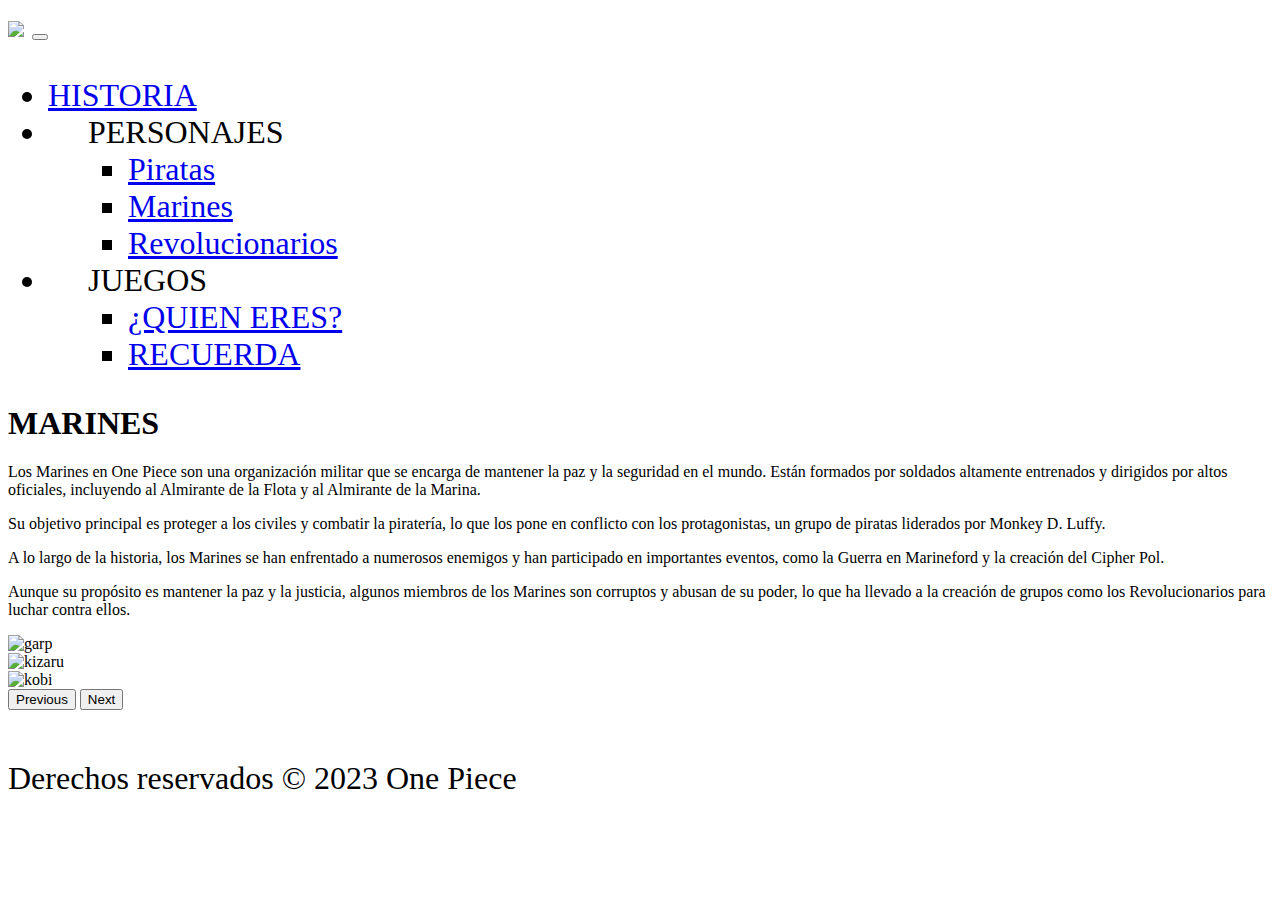
==== marines.html @ f5d90a82 "He quitado la libreria w3data ya que no voy ha incluir html incrustado y he subido el script de bund" ====
<!DOCTYPE html>
<html lang="en">

<head>
    <meta charset="utf-8">
    <meta name="viewport" content="width=device-width, initial-scale=1">
    <title>ONE PIECE</title>
    <link href="bootstrap-5.3.0/css/bootstrap.css" rel="stylesheet">
    <link href="style.css" rel="stylesheet">
    <script src="/bootstrap-5.3.0/js/bootstrap.bundle.js"></script>


</head>

<body class="vh-100 fondo_marines">

    <!-- Aqui ponemos los elementos del menu -->
    <header class="sticky-top" style="font-size: xx-large;">
        <nav class="navbar navbar-expand-md navbar-light bg-grey">
            <div class="container-fluid">
                <a class="navbar-brand me-auto" href="index.html"><img src="/imagenes/logo.png"
                        style="width: 200px;"></a>
                <button class="navbar-toggler" type="button" data-bs-toggle="collapse" data-bs-target="#elementos"
                    aria-controls="elementos" aria-expanded="false" aria-label="Toggle navigation">
                    <span class="navbar-toggler-icon"></span>
                </button>
                <!-- Aqui ponemos los elementos del menu -->
                <div class="collapse navbar-collapse" id="elementos">
                    <ul class="navbar-nav ms-auto mb-2 mb-lg-0">
                        <li class="nav-item">
                            <a class="nav-link" href="index.html">HISTORIA</a>
                        </li>
                        <li class="nav-item dropdown">
                            <ul class="navbar-nav">

                                <a class="nav-link dropdown-toggle" id="menu_desplegable1" role="button"
                                    data-bs-toggle="dropdown" aria-expanded="false">PERSONAJES</a>

                                <ul class="dropdown-menu dropdown-menu-dark" aria-labelledby="menu_desplegable1">
                                    <li><a class="dropdown-item" href="piratas.html">Piratas</a></li>
                                    <li><a class="dropdown-item" href="marines.html">Marines</a></li>
                                    <li><a class="dropdown-item" href="revolucionarios.html">Revolucionarios</a>
                                    </li>
                                </ul>
                            </ul>
                        </li>

                        <li class="nav-item dropdown">
                            <ul class="navbar-nav">

                                <a class="nav-link dropdown-toggle" id="menu_desplegable1" role="button"
                                    data-bs-toggle="dropdown" aria-expanded="false">JUEGOS</a>

                                <ul class="dropdown-menu dropdown-menu-dark" aria-labelledby="menu_desplegable1">
                                    <li><a class="dropdown-item" href="quieneres.html">¿QUIEN ERES?</a></li>
                                    <li><a class="dropdown-item" href="recuerda.html">RECUERDA</a></li>
                                </ul>
                            </ul>
                        </li>



                    </ul>
                </div>

            </div>
        </nav>
    </header>

    <main class="min-vh-100  p-4">
        <div class="container-fluid col-10 p-4 bg-dark bg-opacity-75  text-white fs-2">
            <h1 class="p-2 text-center">MARINES</h1>
            <div class="row">
                <div class="col-md-6">
                    <p>
                        Los Marines en One Piece son una organización militar que se encarga de mantener la paz y la
                        seguridad en el mundo.
                        Están formados por soldados altamente entrenados y dirigidos por altos oficiales, incluyendo al
                        Almirante de la Flota y
                        al Almirante de la Marina.
                    </p>
                    <p>
                        Su objetivo principal es proteger a los civiles y combatir la piratería, lo que los pone en
                        conflicto con los
                        protagonistas, un grupo de piratas liderados por Monkey D. Luffy.
                    </p>
                    <p>
                        A lo largo de la historia, los Marines se han enfrentado a numerosos enemigos y han participado
                        en
                        importantes eventos,
                        como la Guerra en Marineford y la creación del Cipher Pol.
                    </p>
                    <p>
                        Aunque su propósito es mantener la paz y la justicia, algunos miembros de los Marines son
                        corruptos
                        y abusan de su
                        poder, lo que ha llevado a la creación de grupos como los Revolucionarios para luchar contra
                        ellos.
                    </p>
                </div>
                <div class="col-md-6 ">
                    <div id="controles_carrusel" class="carousel slide" data-bs-ride="carousel">
                        <div class="carousel-inner">
                            <div class="carousel-item active">
                                <img src="/imagenes/slide_marines/garp.jpg" class="d-block w-100" alt="garp">
                            </div>
                            <div class="carousel-item">
                                <img src="/imagenes/slide_marines/kizaru.jpg" class=" d-block w-100" alt="kizaru">
                            </div>
                            <div class="carousel-item">
                                <img src="/imagenes/slide_marines/kobi.jpg" class="d-block w-100" alt="kobi">
                            </div>
                        </div>
                        <button class="carousel-control-prev" type="button" data-bs-target="#controles_carrusel"
                            data-bs-slide="prev">
                            <span class="carousel-control-prev-icon" aria-hidden="true"></span>
                            <span class="visually-hidden">Previous</span>
                        </button>
                        <button class="carousel-control-next" type="button" data-bs-target="#controles_carrusel"
                            data-bs-slide="next">
                            <span class="carousel-control-next-icon" aria-hidden="true"></span>
                            <span class="visually-hidden">Next</span>
                        </button>

                    </div>

                </div>


            </div>
            <br>


        </div>

    </main>


</body>
<footer>
    <div class="container-fluid bg-grey p-4 py-3 " style="font-size: xx-large;">
        <p>Derechos reservados © 2023 One Piece</p>
    </div>
</footer>

</html>
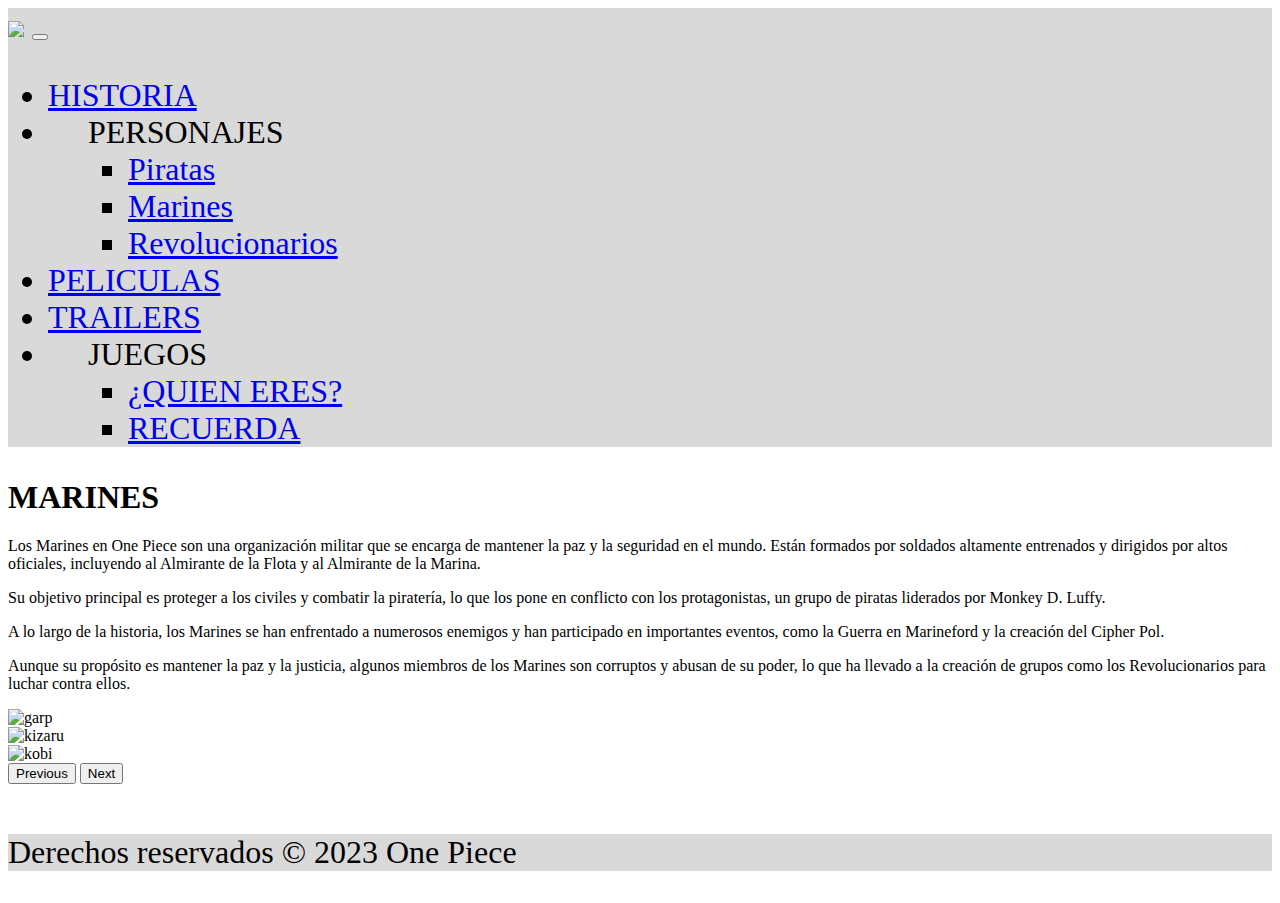
==== commit 2430bfe2: "Añado el apartado de peliculas a la pagina web y incoporo la estructura basica que tendra la pagina " ====
--- a/marines.html
+++ b/marines.html
@@ -44,7 +44,12 @@
                                 </ul>
                             </ul>
                         </li>
-
+                        <li class="nav-item">
+                            <a class="nav-link" href="peliculas.html">PELICULAS</a>
+                        </li>
+                        <li class="nav-item">
+                            <a class="nav-link" href="trailers.html">TRAILERS</a>
+                        </li>
                         <li class="nav-item dropdown">
                             <ul class="navbar-nav">
 
--- a/style.css
+++ b/style.css
@@ -0,0 +1,133 @@
+.bg-grey {
+
+    background-color: #D9D9D9;
+}
+
+
+.fondo_inicio {
+    background-image: url('imagenes/fondos/inicio.png');
+    background-repeat: no-repeat;
+    background-attachment: fixed;
+    background-position: center;
+    background-size: cover;
+}
+
+.fondo_piratas {
+    background-image: url('imagenes/fondos/piratas.jpg');
+    background-repeat: no-repeat;
+    background-attachment: fixed;
+    background-position: center;
+    background-size: cover;
+}
+
+.fondo_marines {
+    background-image: url('imagenes/fondos/marines.png');
+    background-repeat: no-repeat;
+    background-attachment: fixed;
+    background-position: center;
+    background-size: cover;
+}
+
+
+.fondo_revolucionarios {
+    background-image: url('imagenes/fondos/revolucionarios.jpg');
+    background-repeat: no-repeat;
+    background-attachment: fixed;
+    background-position: center;
+    background-size: cover;
+}
+
+.fondo_peliculas {
+
+    background-image: url('imagenes/fondos/peliculas.png');
+    background-repeat: no-repeat;
+    background-attachment: fixed;
+    background-position: center;
+    background-size: cover;
+}
+
+.fondo_recuerda {
+    background-image: url('imagenes/fondos/recuerda.jpg');
+    background-repeat: no-repeat;
+    background-attachment: fixed;
+    background-position: center;
+    background-size: cover;
+}
+
+.fondo_quieneres {
+    background-image: url('imagenes/fondos/quieneres.jpg');
+    background-repeat: no-repeat;
+    background-attachment: fixed;
+    background-position: center;
+    background-size: cover;
+}
+
+.celda_recuerda {
+    width: 12vh;
+    height: 12vh;
+    border: 0.3vh solid white;
+    color: black;
+}
+
+.oculto {
+    background-image: url('imagenes/black_answer.jpg');
+    background-repeat: no-repeat;
+    background-attachment: fixed;
+    background-size: cover;
+}
+
+
+
+.pareja0 {
+
+    background-image: url('imagenes/recuerdame/shanks.jpg');
+    background-repeat: no-repeat;
+    background-attachment: local;
+    background-position: center;
+    background-size: cover;
+}
+
+.pareja1 {
+
+    background-image: url('imagenes/recuerdame/bonclay.jpg');
+    background-repeat: no-repeat;
+    background-attachment: local;
+    background-position: center;
+    background-size: cover;
+}
+
+.pareja2 {
+
+    background-image: url('imagenes/recuerdame/vivi.jpg');
+    background-repeat: no-repeat;
+    background-attachment: local;
+    background-position: center;
+    background-size: cover;
+}
+
+.pareja3 {
+
+    background-image: url('imagenes/recuerdame/buggy.jpg');
+    background-repeat: no-repeat;
+    background-attachment: local;
+    background-position: center;
+    background-size: cover;
+}
+
+.pareja4 {
+
+    background-image: url('imagenes/recuerdame/jinbe.jpg');
+    background-repeat: no-repeat;
+    background-attachment: local;
+    background-position: center;
+    background-size: cover;
+}
+
+.pareja5 {
+
+    background-image: url('imagenes/recuerdame/bartolomeo.jpg');
+    background-repeat: no-repeat;
+    background-attachment: local;
+    background-position: center;
+    background-size: cover;
+}